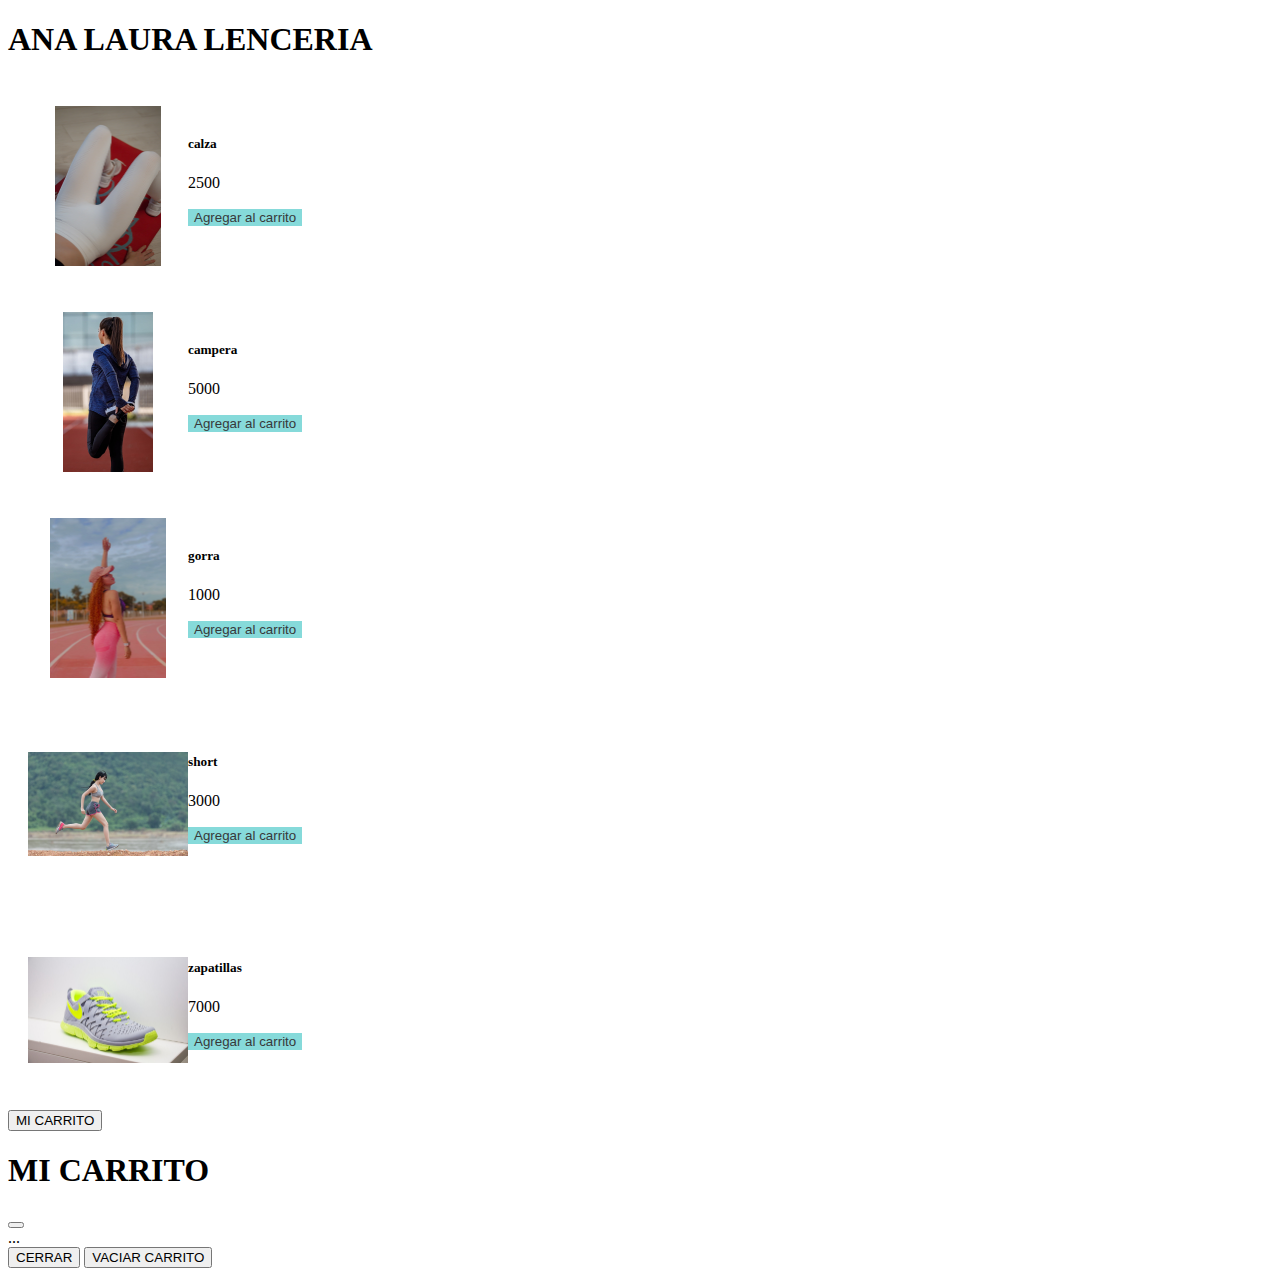
==== Pre entrega 3 Calovini Js/index.html @ 1f4e7723 "ultimos cambios" ====
<!DOCTYPE html>
<html lang="es">

<head>
    <meta charset="UTF-8">
    <meta http-equiv="X-UA-Compatible" content="IE=edge">
    <meta name="viewport" content="width=device-width, initial-scale=1.0">
    <title>Lenceria Ana LAura</title>
    <link href="https://cdn.jsdelivr.net/npm/bootstrap@5.3.0-alpha1/dist/css/bootstrap.min.css" rel="stylesheet"
        integrity="sha384-GLhlTQ8iRABdZLl6O3oVMWSktQOp6b7In1Zl3/Jr59b6EGGoI1aFkw7cmDA6j6gD" crossorigin="anonymous">
    <link rel="stylesheet" href="style.css">
</head>

<body class="container">
    <h1 class="text-center">ANA LAURA LENCERIA</h1>
    <div id="listaDePrendas" class="row"></div>
    <!-- Button trigger modal -->
    <button type="button" class="btn btn-primary" data-bs-toggle="modal" data-bs-target="#staticBackdrop">
        MI CARRITO
    </button>

    <!-- Modal -->
    <div class="modal fade" id="staticBackdrop" data-bs-backdrop="static" data-bs-keyboard="false" tabindex="-1"
        aria-labelledby="staticBackdropLabel" aria-hidden="true">
        <div class="modal-dialog">
            <div class="modal-content">
                <div class="modal-header">
                    <h1 class="modal-title fs-5" id="staticBackdropLabel">MI CARRITO</h1>
                    <button type="button" class="btn-close" data-bs-dismiss="modal" aria-label="Close"></button>
                </div>
                <div class="modal-body row" id="contenedorCarrito">
                    ...
                </div>
                <div class="modal-footer">
                    <button type="button" class="btn btn-secondary" data-bs-dismiss="modal">CERRAR</button>
                    <button type="button" class="btn btn-primary" id="vaciar carrito">VACIAR CARRITO</button>
                </div>
            </div>
        </div>
    </div>

    <script src="https://cdn.jsdelivr.net/npm/bootstrap@5.3.0-alpha1/dist/js/bootstrap.bundle.min.js"
        integrity="sha384-w76AqPfDkMBDXo30jS1Sgez6pr3x5MlQ1ZAGC+nuZB+EYdgRZgiwxhTBTkF7CXvN"
        crossorigin="anonymous"></script>
    <script src="main.js"></script>
</body>

</html>
---- Pre entrega 3 Calovini Js/style.css ----
.imgPrenda{
    width: 160px;
    height: 160px;
    margin-top: 1rem;
    object-fit: contain;


    
}
.card{
    display: flex;
    align-items: center;
    margin: 10px;
    padding: 10px;
}

.colorButton{
    color:rgb(55, 57, 59);
    background-color: rgb(134, 218, 218);
    border: black;
}
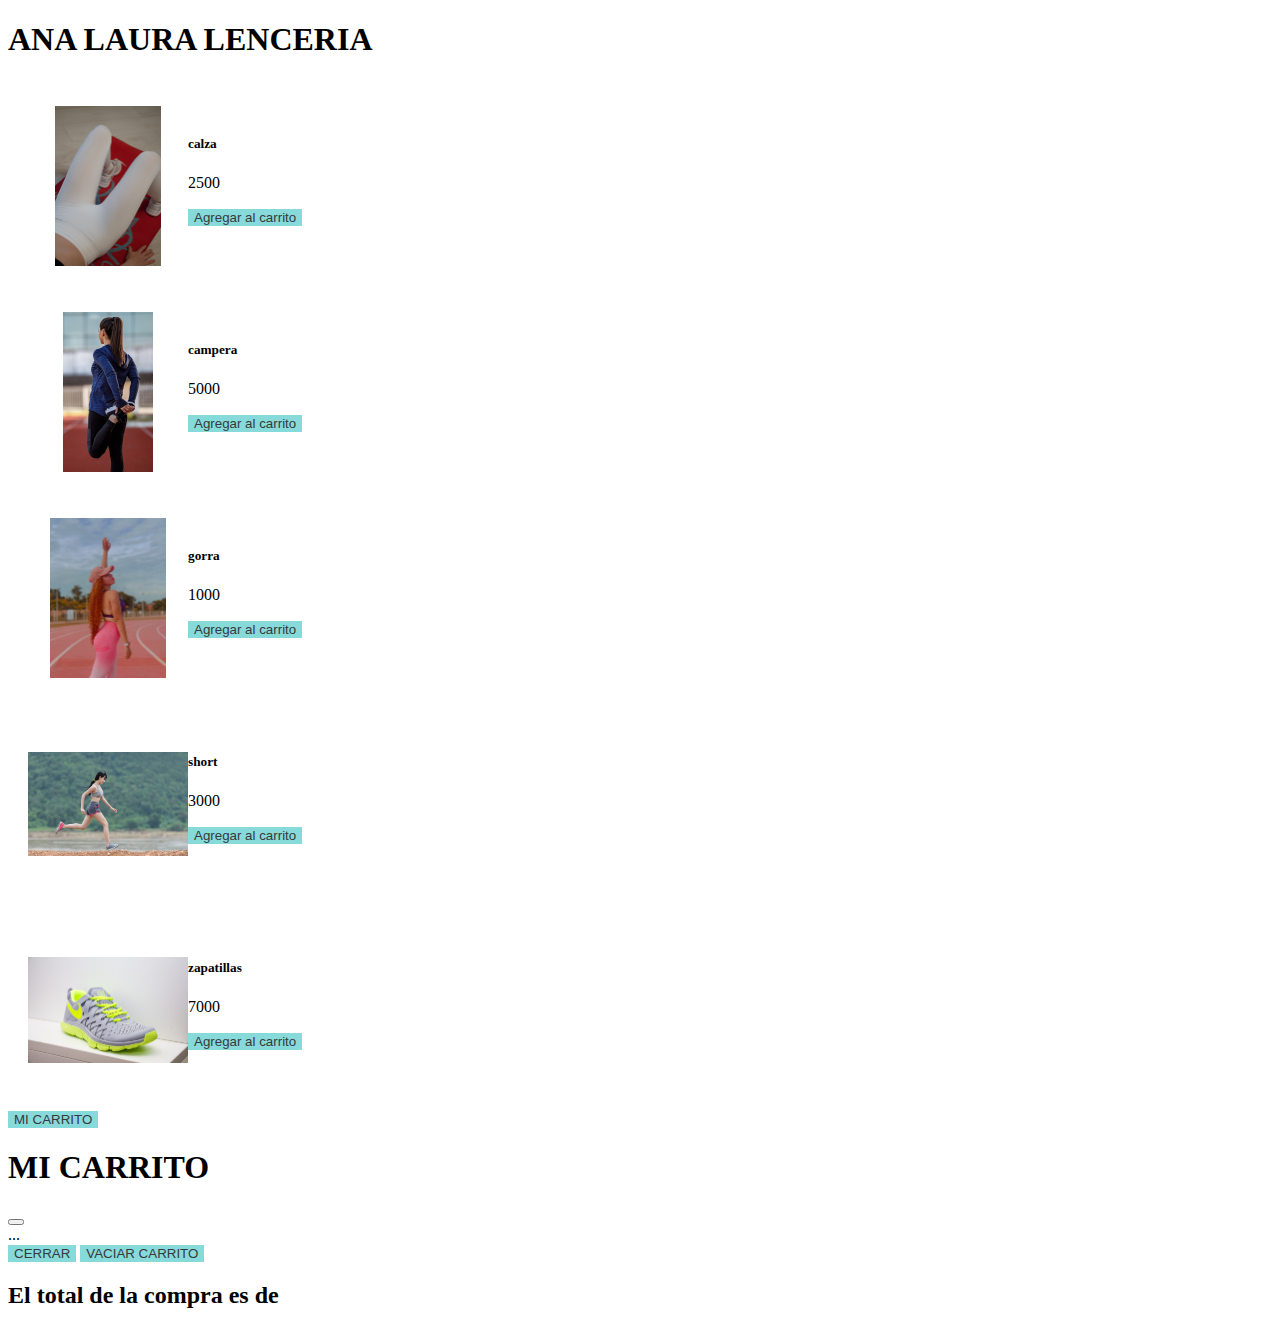
==== commit ca0d7866: "cambios" ====
--- a/Pre entrega 3 Calovini Js/index.html
+++ b/Pre entrega 3 Calovini Js/index.html
@@ -15,7 +15,7 @@
     <h1 class="text-center">ANA LAURA LENCERIA</h1>
     <div id="listaDePrendas" class="row"></div>
     <!-- Button trigger modal -->
-    <button type="button" class="btn btn-primary" data-bs-toggle="modal" data-bs-target="#staticBackdrop">
+    <button type="button" class="btn colorButton" data-bs-toggle="modal" data-bs-target="#staticBackdrop" id="verCarrito">
         MI CARRITO
     </button>
 
@@ -26,19 +26,20 @@
             <div class="modal-content">
                 <div class="modal-header">
                     <h1 class="modal-title fs-5" id="staticBackdropLabel">MI CARRITO</h1>
+                    
                     <button type="button" class="btn-close" data-bs-dismiss="modal" aria-label="Close"></button>
                 </div>
                 <div class="modal-body row" id="contenedorCarrito">
                     ...
                 </div>
                 <div class="modal-footer">
-                    <button type="button" class="btn btn-secondary" data-bs-dismiss="modal">CERRAR</button>
-                    <button type="button" class="btn btn-primary" id="vaciar carrito">VACIAR CARRITO</button>
+                    <button type="button" class="btn colorButton" data-bs-dismiss="modal">CERRAR</button>
+                    <button type="button" class="btn colorButton" id="vaciarCarrito">VACIAR CARRITO</button>
                 </div>
             </div>
         </div>
     </div>
-
+    <h2>El total de la compra es de <span id="total"></span></h2>
     <script src="https://cdn.jsdelivr.net/npm/bootstrap@5.3.0-alpha1/dist/js/bootstrap.bundle.min.js"
         integrity="sha384-w76AqPfDkMBDXo30jS1Sgez6pr3x5MlQ1ZAGC+nuZB+EYdgRZgiwxhTBTkF7CXvN"
         crossorigin="anonymous"></script>
